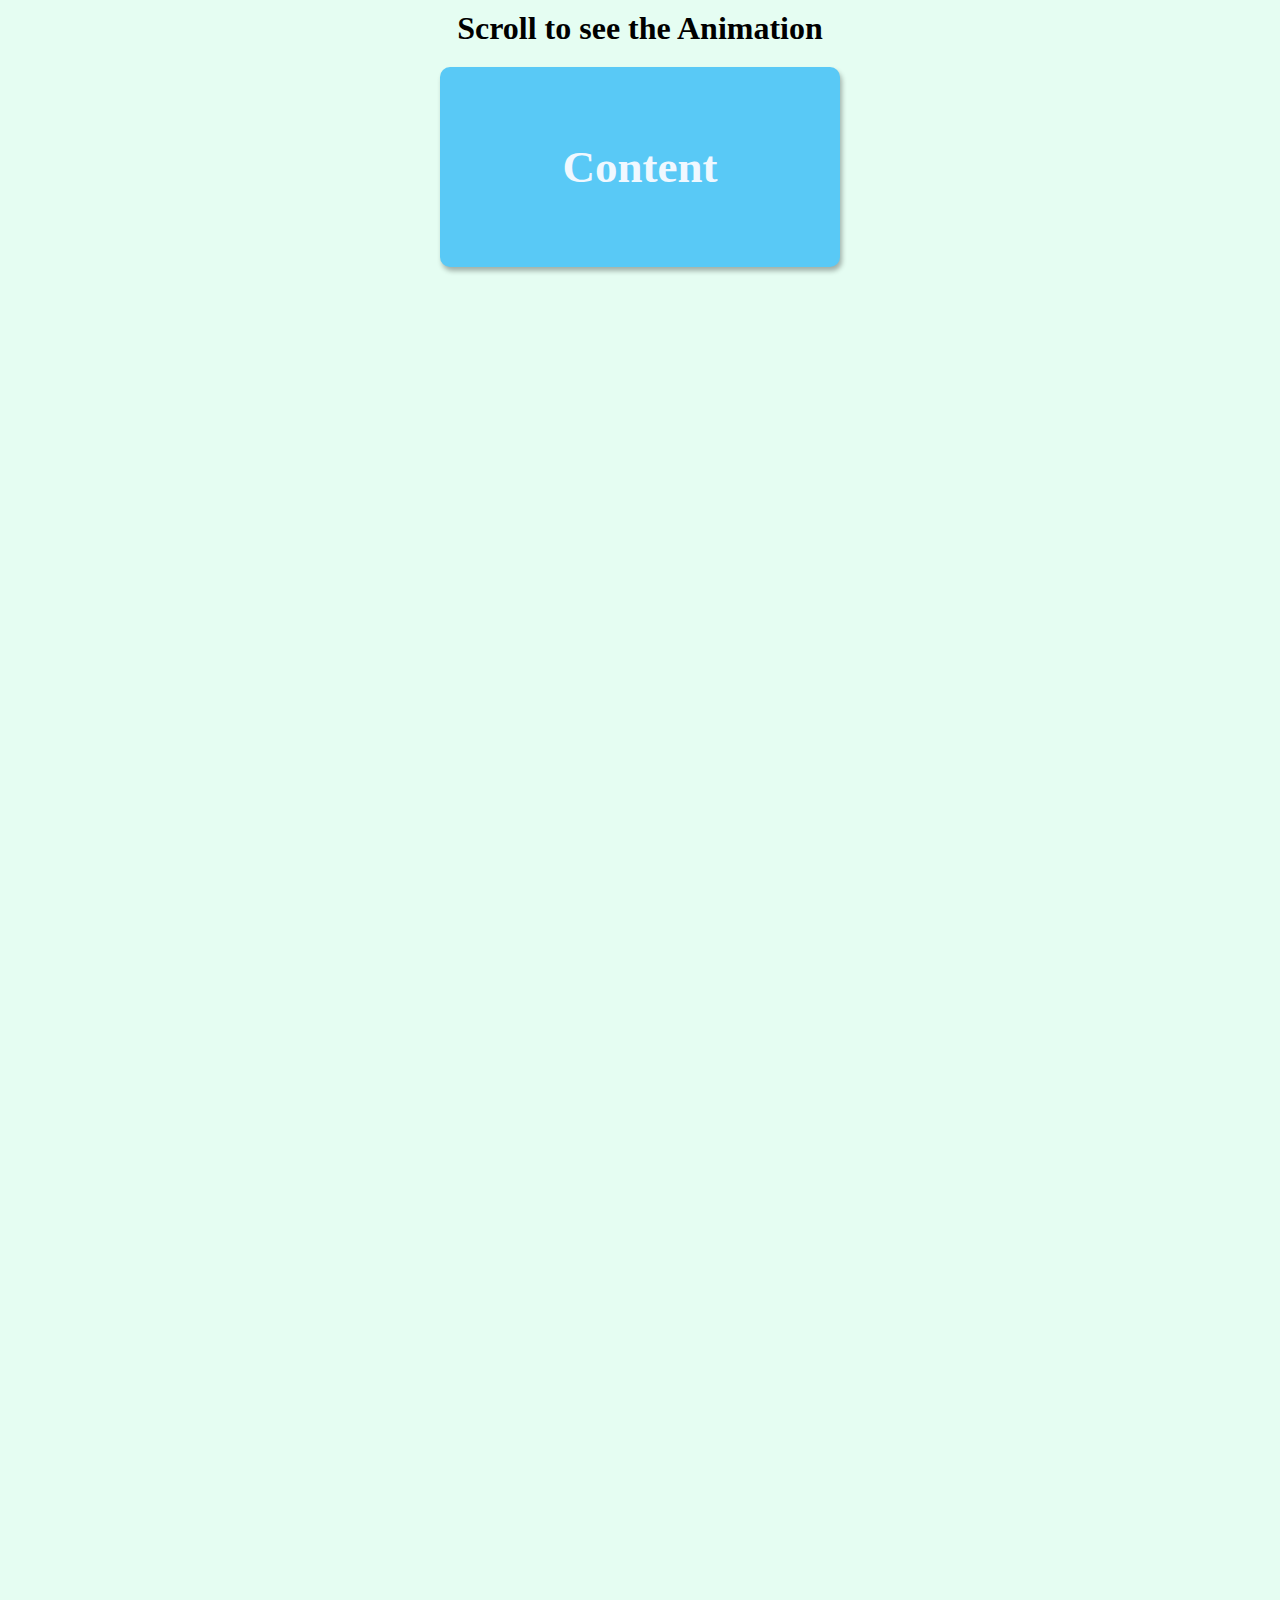
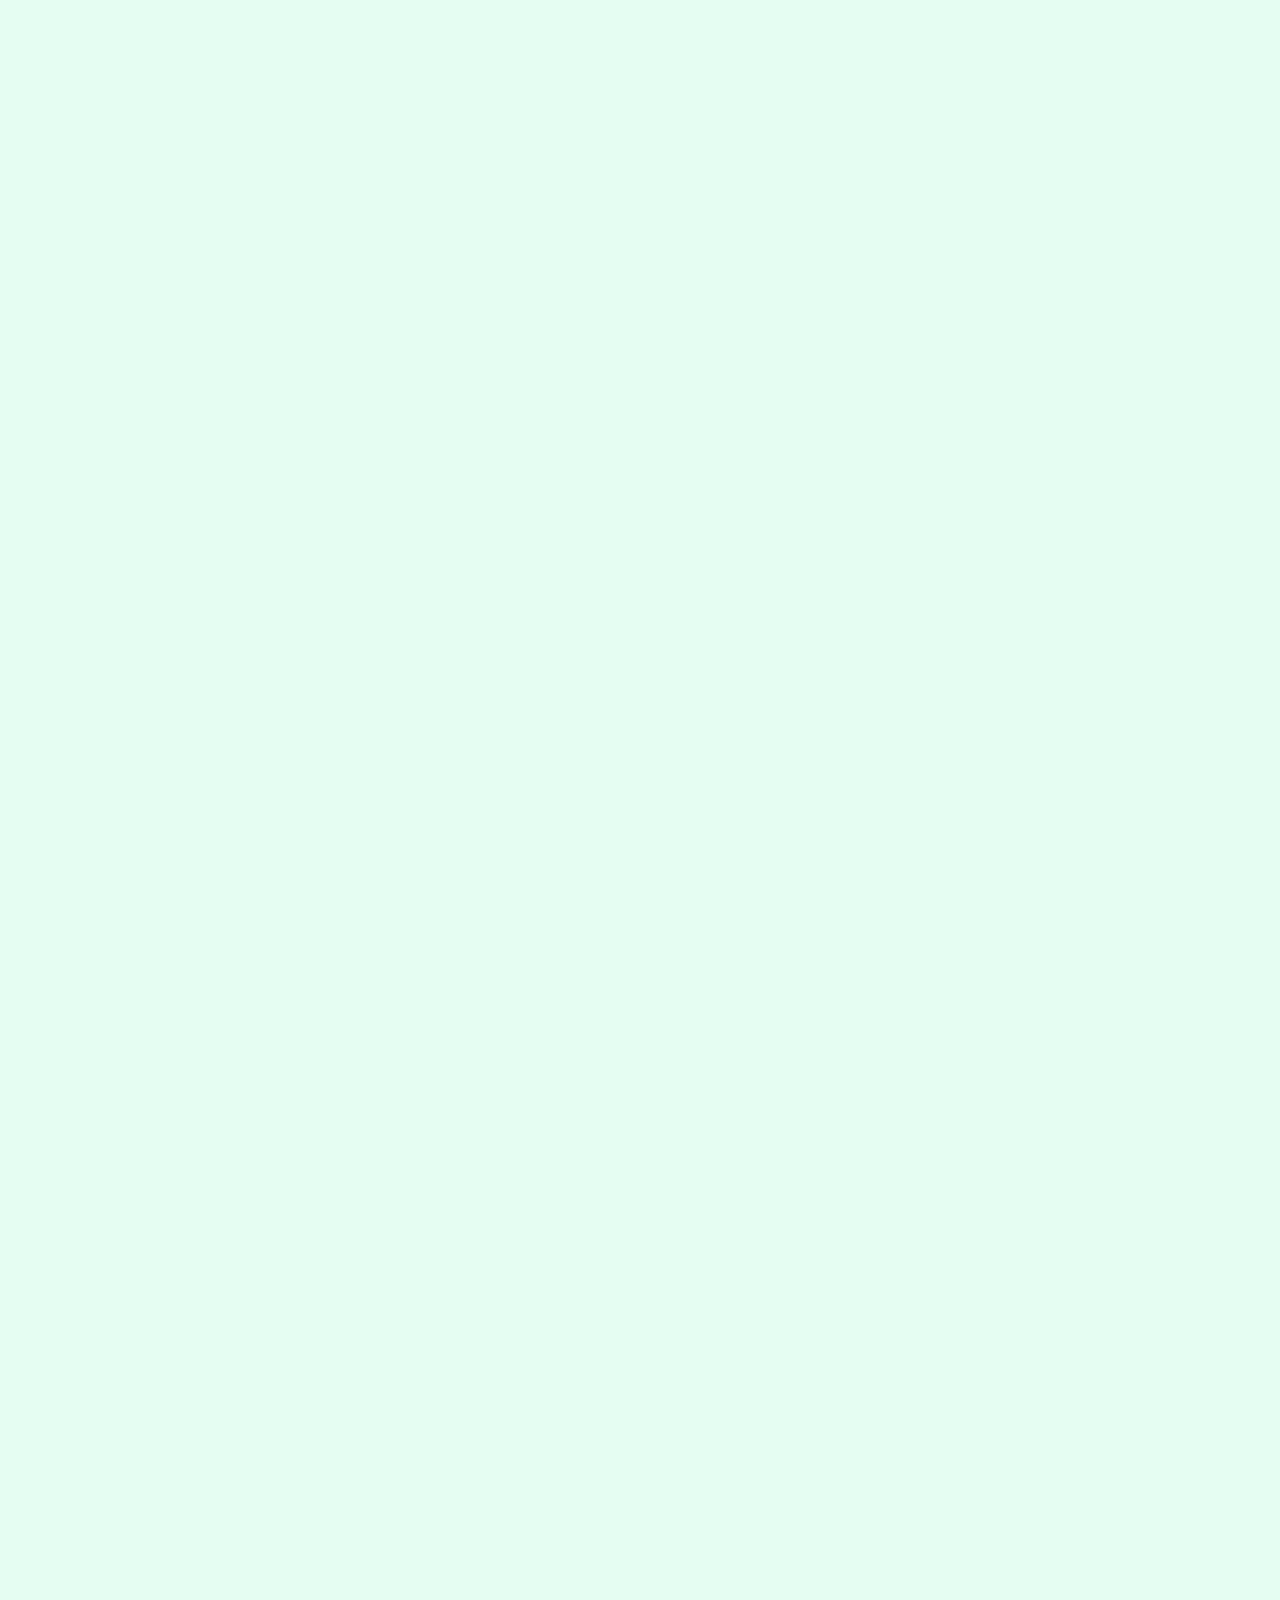
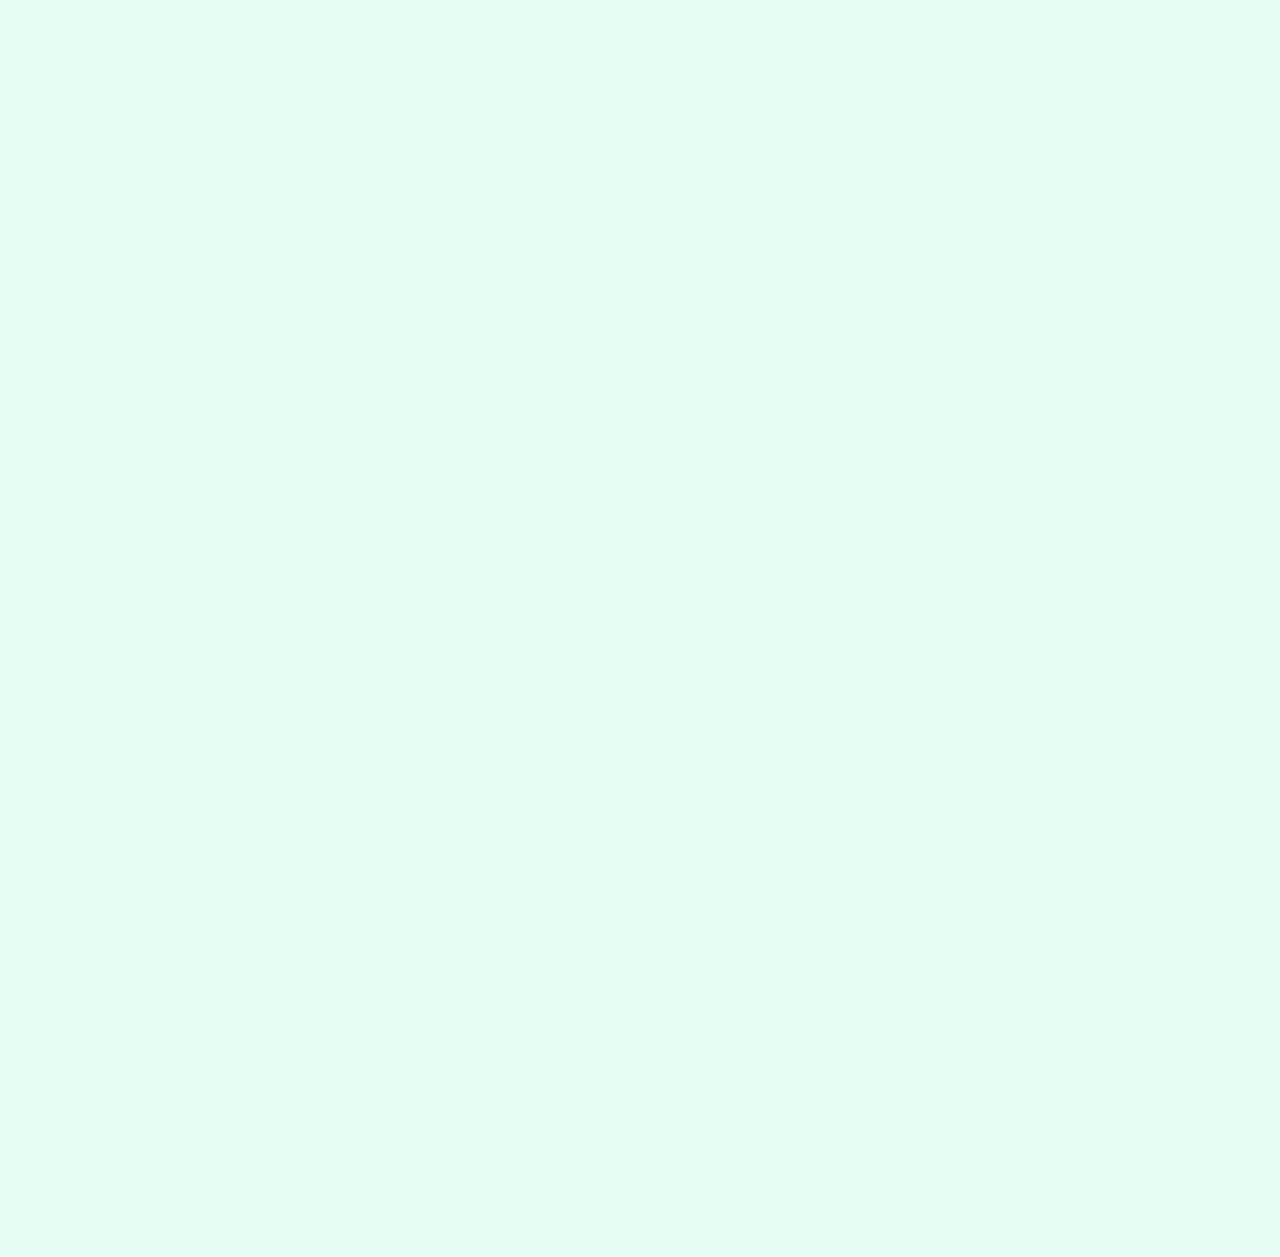
==== 17-10-2022/index.html @ 955b8979 "Add files via upload" ====
<!DOCTYPE html>
<html lang="en">
  <head>
    <meta charset="UTF-8" />
    <meta http-equiv="X-UA-Compatible" content="IE=edge" />
    <meta name="viewport" content="width=device-width, initial-scale=1.0" />
    <title>Scroll Animation</title>

    <link rel="stylesheet" href="style.css" />
  </head>
  <body>
    <h1>Scroll to see the Animation</h1>

    <div class="box show"><h2>Content</h2></div>
    <div class="box"><h2>Content</h2></div>
    <div class="box"><h2>Content</h2></div>
    <div class="box"><h2>Content</h2></div>
    <div class="box"><h2>Content</h2></div>
    <div class="box"><h2>Content</h2></div>
    <div class="box"><h2>Content</h2></div>
    <div class="box"><h2>Heading</h2></div>
    <div class="box"><h2>Heading</h2></div>
    <div class="box"><h2>Heading</h2></div>
    <div class="box"><h2>Heading</h2></div>
    <div class="box"><h2>Heading</h2></div>
    <div class="box"><h2>Heading</h2></div>
    <div class="box"><h2>Heading</h2></div>
    <div class="box"><h2>Heading</h2></div>
    <div class="box"><h2>Heading</h2></div>
    <div class="box"><h2>Heading</h2></div>
    <div class="box"><h2>Heading</h2></div>
    <div class="box"><h2>Heading</h2></div>
    <div class="box"><h2>Heading</h2></div>
  </body>
</html>
---- 17-10-2022/style.css ----
body {
  background-color: rgb(229, 253, 242);
  font-family: "Times New Roman", Times, serif;
  display: flex;
  flex-direction: column;
  align-items: center;
  justify-content: center;
  margin: 0;
  overflow-x: hidden;
}

h1 {
  margin: 10px;
}

.box {
  background-color: rgb(89, 201, 246);
  color: aliceblue;
  display: flex;
  align-items: center;
  justify-content: center;
  width: 400px;
  height: 200px;
  margin: 10px;
  border-radius: 10px;
  box-shadow: 2px 4px 5px rgba(0, 0, 0, 0.3);
  transform: translateX(400%);
  transition: transform 0.4s ease;
}

.box:nth-of-type(even) {
  transform: translateX(-400%);
}

.box.show {
  transform: translateX(0);
}

.box h2 {
  font-size: 45px;
}
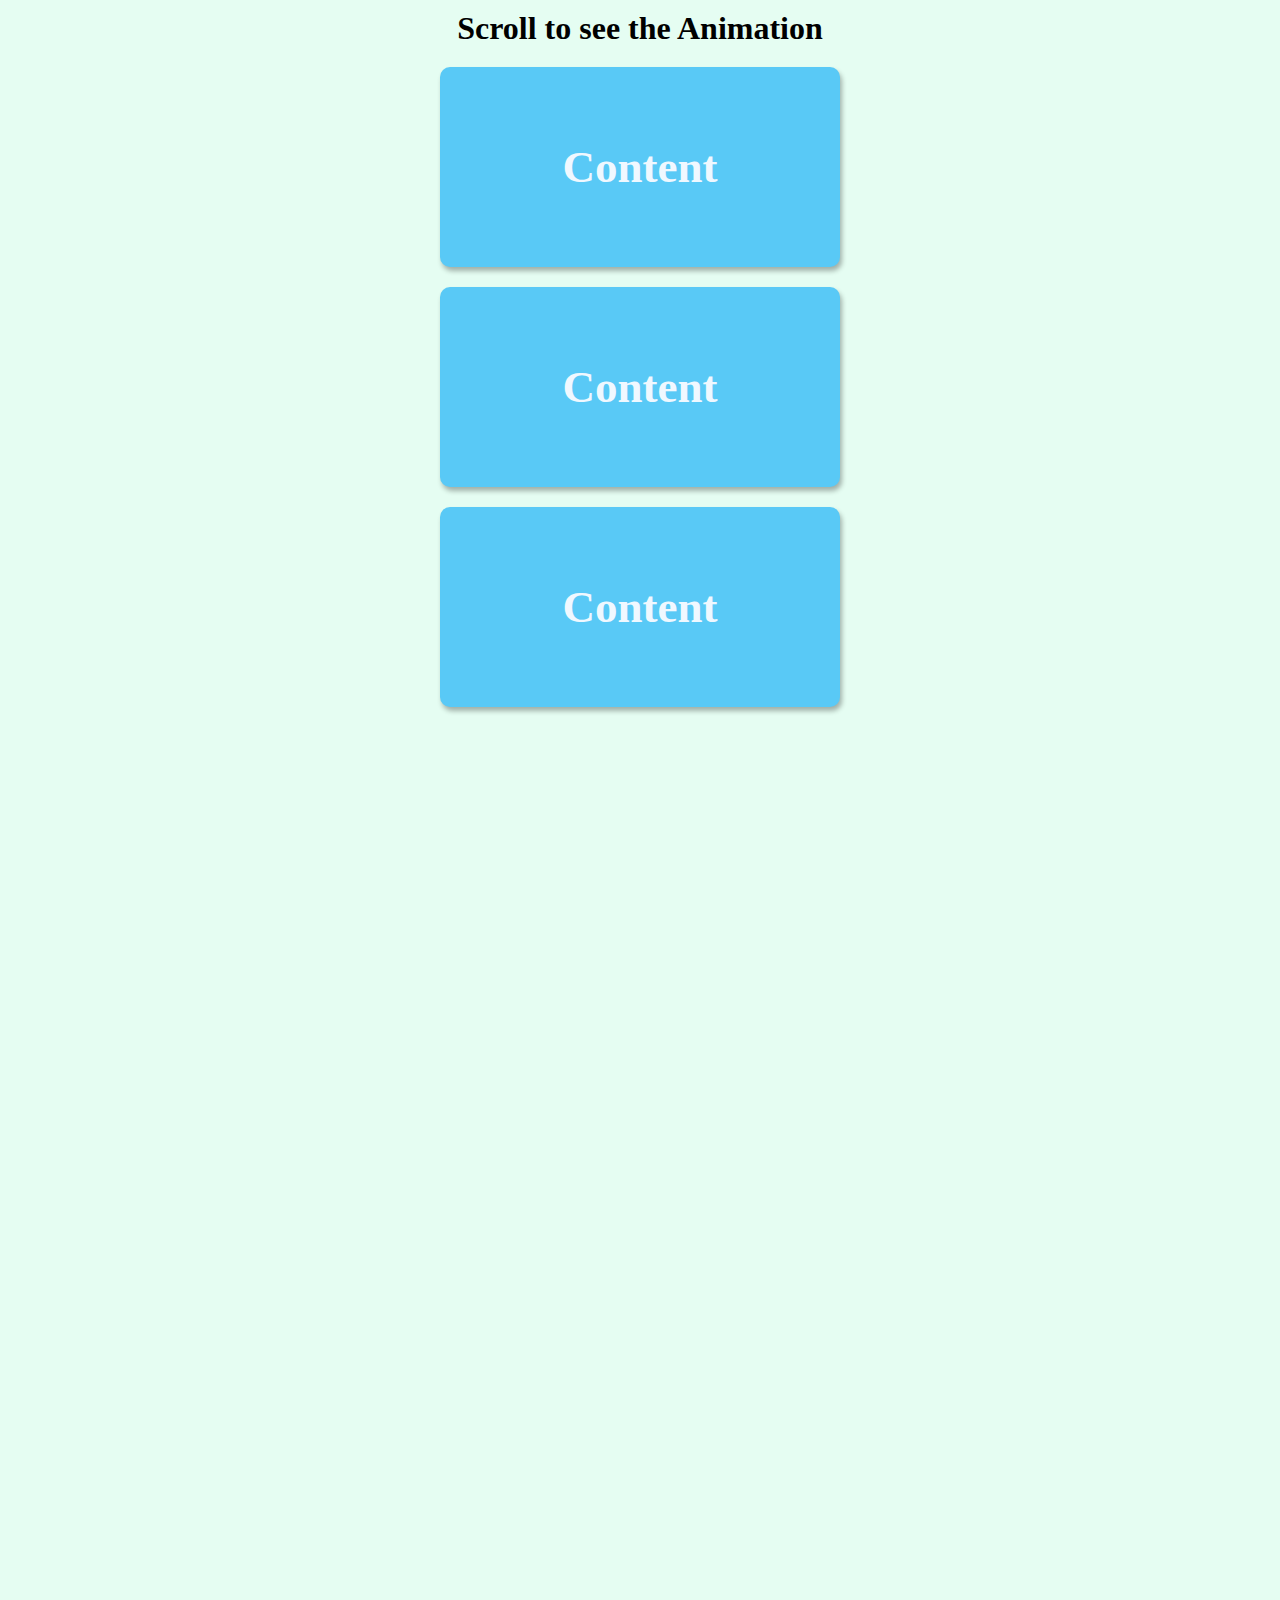
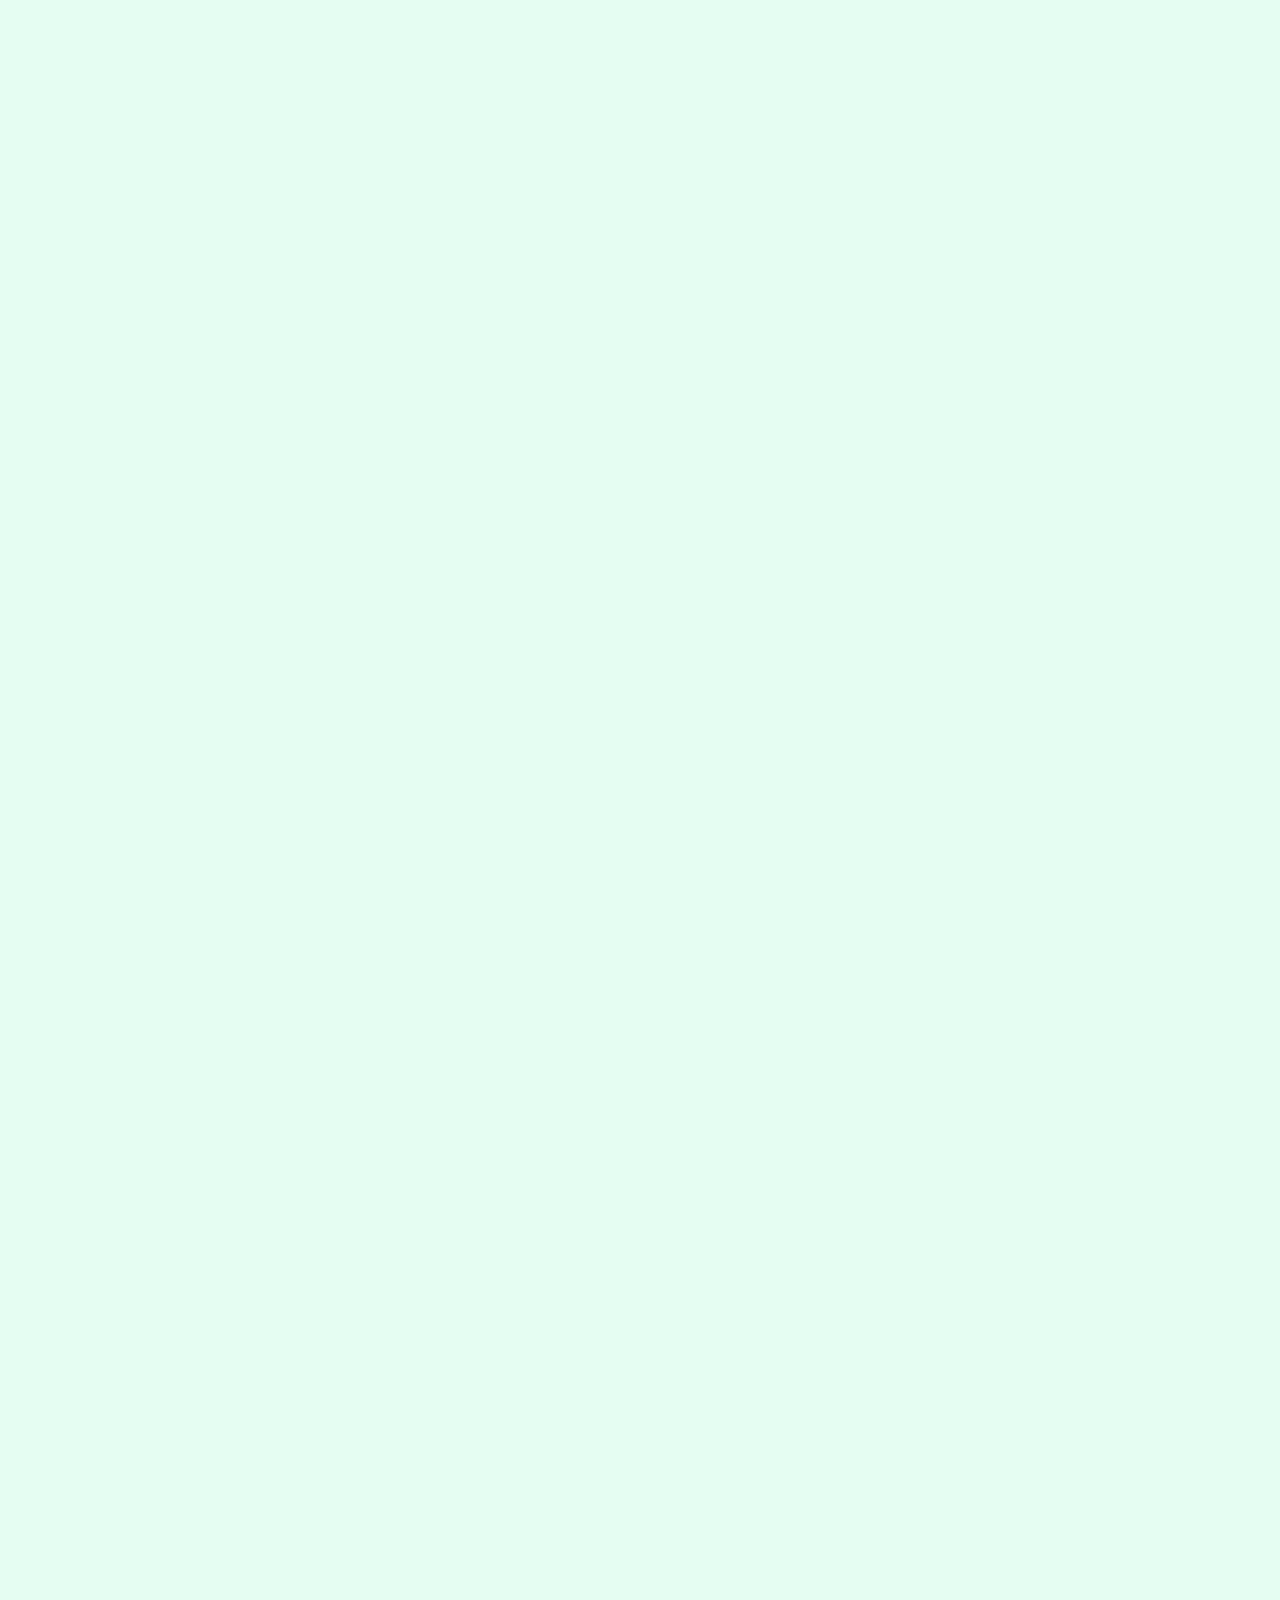
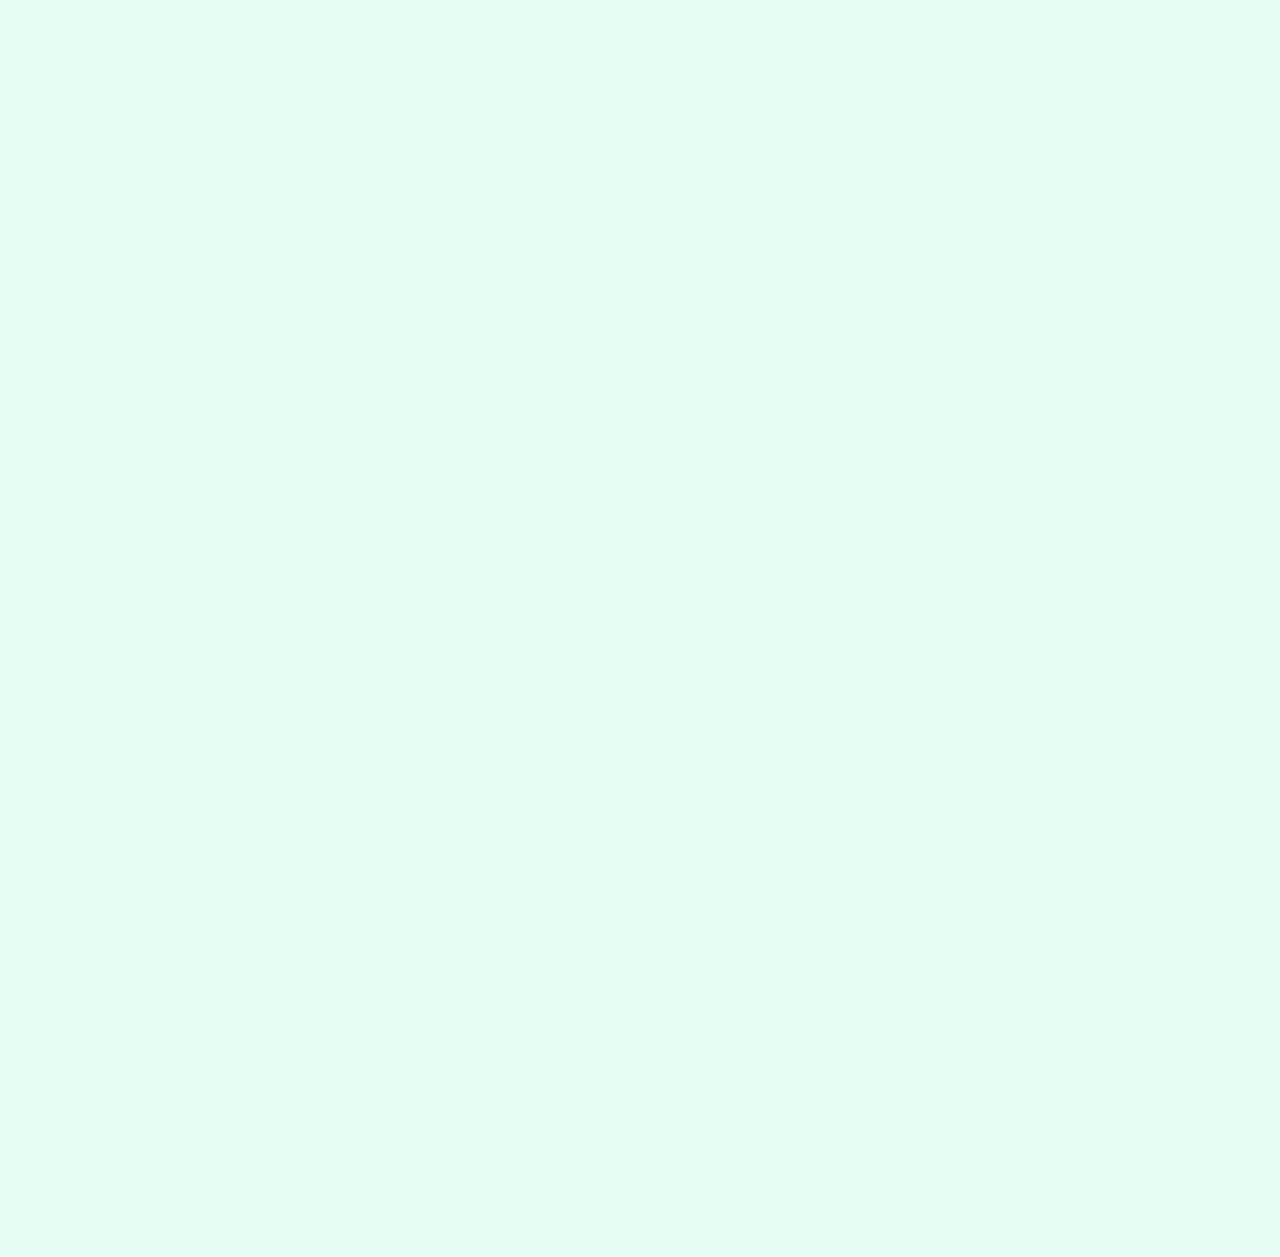
==== commit 8f448da2: "Add files via upload" ====
--- a/17-10-2022/index.html
+++ b/17-10-2022/index.html
@@ -11,7 +11,7 @@
   <body>
     <h1>Scroll to see the Animation</h1>
 
-    <div class="box show"><h2>Content</h2></div>
+    <div class="box"><h2>Content</h2></div>
     <div class="box"><h2>Content</h2></div>
     <div class="box"><h2>Content</h2></div>
     <div class="box"><h2>Content</h2></div>
@@ -31,5 +31,7 @@
     <div class="box"><h2>Heading</h2></div>
     <div class="box"><h2>Heading</h2></div>
     <div class="box"><h2>Heading</h2></div>
+
+    <script src="script.js"></script>
   </body>
 </html>
